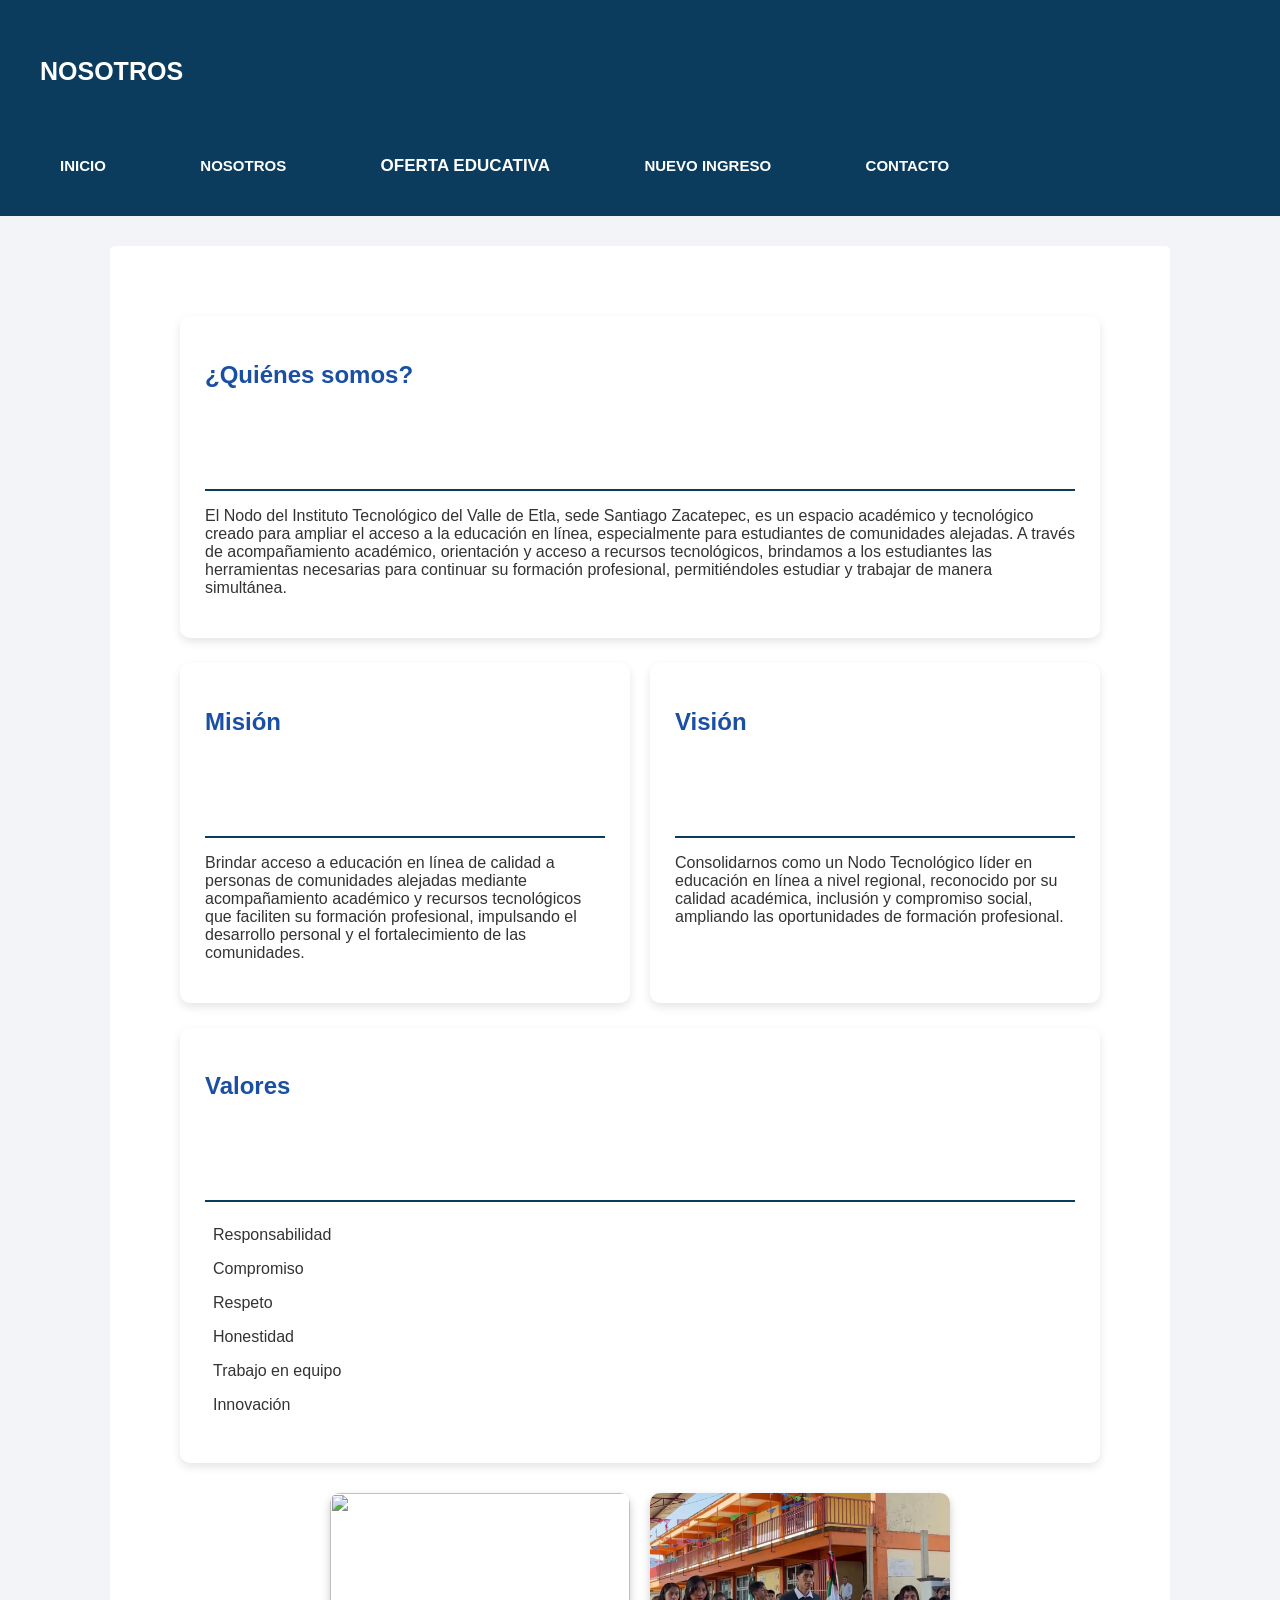
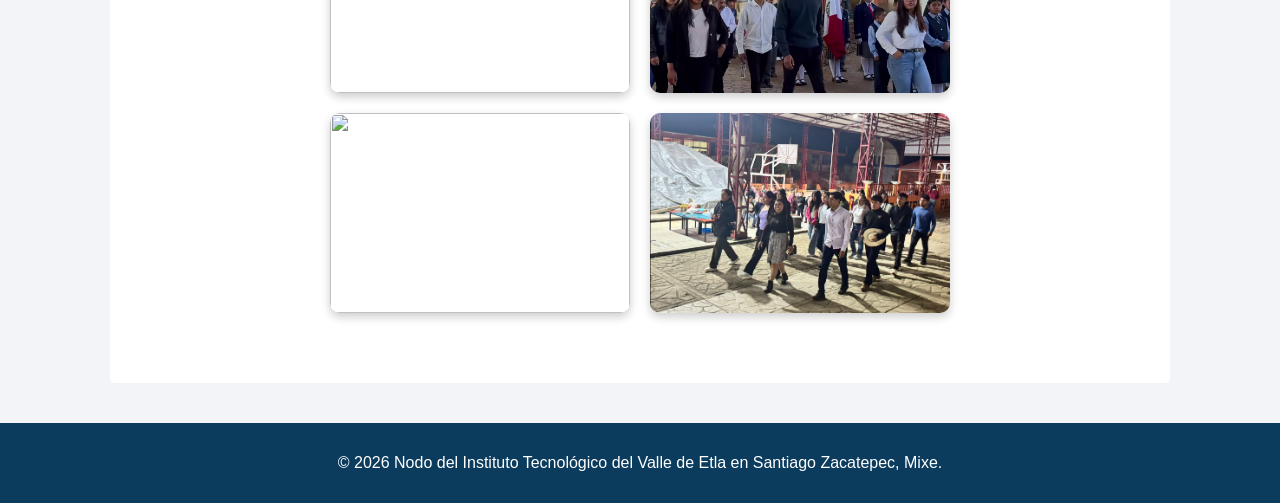
==== nosotros.html @ 6710ad2f "Update nosotros.html" ====
<!DOCTYPE html>
<html lang="es">
<head>
  <meta charset="UTF-8">
  <title>NOSOTROS</title>
  <link rel="stylesheet" href="css/estilos.css">
</head>

<body class="fondo-nosotros">

<header>
  <h1>NOSOTROS</h1>
  <nav>
  <a href="index.html">INICIO</a>
  <a href="nosotros.html">NOSOTROS</a>

  <div class="dropdown">
    <a href="oferta.html" class="dropbtn">OFERTA EDUCATIVA</a>
    <div class="dropdown-content">
      <a href="sistemas.html">INGENIERIA EN SISTEMAS COMPUTACIONALES</a>
      <a href="industrial.html">INGENIERIA INDUSTRIAL</a>
      <a href="gestion.html">INGENIERIA EN GESTION EMPRESARIAL</a>
      <a href="descomunitario.html">INGENIERIA EN DESARROLLO COMUNITARIO</a>
      <a href="licadmin.html">LICENCIATURA EN ADMINISTRACION</a>
      <a href="maestriaadmin.html">MAESTRIA EN ADMINISTRACION</a>
      <a href="cursos.html">CURSOS</a>
    </div>
  </div>

  <a href="NuevoIngreso.html">NUEVO INGRESO</a>
  <a href="contacto.html">CONTACTO</a>
  </nav>
</header>

<main>

<main class="contenedor-nosotros">

<section class="bloque-nosotros">
  <h2>¿Quiénes somos?</h2>
  <p>
    El Nodo del Instituto Tecnológico del Valle de Etla, sede Santiago Zacatepec,
    es un espacio académico y tecnológico creado para ampliar el acceso a la
    educación en línea, especialmente para estudiantes de comunidades alejadas.

    A través de acompañamiento académico, orientación y acceso a recursos
    tecnológicos, brindamos a los estudiantes las herramientas necesarias para
    continuar su formación profesional, permitiéndoles estudiar y trabajar
    de manera simultánea.
  </p>
</section>


<div class="mision-vision">

<section class="bloque-nosotros">
  <h2>Misión</h2>
  <p>
    Brindar acceso a educación en línea de calidad a personas de comunidades
    alejadas mediante acompañamiento académico y recursos tecnológicos que
    faciliten su formación profesional, impulsando el desarrollo personal
    y el fortalecimiento de las comunidades.
  </p>
</section>

<section class="bloque-nosotros">
  <h2>Visión</h2>
  <p>
    Consolidarnos como un Nodo Tecnológico líder en educación en línea a nivel
    regional, reconocido por su calidad académica, inclusión y compromiso social,
    ampliando las oportunidades de formación profesional.
  </p>
</section>

</div>


<section class="bloque-nosotros valores">
  <h2>Valores</h2>
  <ul>
    <li>Responsabilidad</li>
    <li>Compromiso</li>
    <li>Respeto</li>
    <li>Honestidad</li>
    <li>Trabajo en equipo</li>
    <li>Innovación</li>
  </ul>
</section>


<div class="galeria">
  <img src="imagenes/nosotros3.png">
  <img src="imagenes/nosotros15.png">
  <img src="imagenes/nosotros16.JPG">
  <img src="imagenes/nosotros11.png">
</div>

</main>

</main>

<footer>
  <p>© 2026 Nodo del Instituto Tecnológico del Valle de Etla en Santiago Zacatepec, Mixe.</p>
</footer>

</body>
</html>
---- css/estilos.css ----
Aquí tienes el código CSS que podrías añadir o modificar en tu archivo css/estilos.css:

/* Para las subpestañas del menú desplegable */
.dropdown-content a {
  padding: 12px 16px; /* Aumenta el espacio interno (arriba/abajo y lados) */
  font-size: 16px;   /* Cambia el tamaño del texto. Puedes usar 'em', 'rem' o 'pt' también */
  /* Si quieres que ocupen todo el ancho disponible del dropdown, ya lo hacen por defecto con display: block */
  /* Pero si por alguna razón no lo hicieran, podrías añadir: */
  /* display: block; */
  /* width: 100%; */
}
/* Si quisieras que el contenedor del menú desplegable fuera más ancho en general */
.dropdown-content {
  min-width: 200px; /* Por ejemplo, para que el menú sea al menos 200px de ancho */
  /* Puedes ajustar este valor si los textos son muy largos y no caben */
}
/* También puedes ajustar el tamaño de los elementos principales de la navegación */
/* Si sientes que las pestañas principales (INICIO, NOSOTROS, CONTACTO) también deberían cambiar */
nav a {
  padding: 14px 20px; /* Más espacio interno */
  font-size: 17px;   /* Texto un poco más grande */
}
/* Y el botón principal del dropdown también (OFERTA EDUCATIVA) */
.dropbtn {
  padding: 14px 20px; /* Igual que los otros elementos principales de la nav */
  font-size: 17px;
}








body {
  margin: 0;
  font-family: Arial, Helvetica, sans-serif;
  background-color: #f2f4f7;
  color: #333;
}

/* ENCABEZADO */
header {
  background-color: #0b3c5d;
  color: white;
  padding: 40px;
}

header h1 {
  font-size: 25px; /* tamañp del texxto del titulo
  /*margin: 4;*/
}

/* MENÚ */
nav {
  margin-top: 70px;
}

nav a {
  color: white;
  text-decoration: none;
  margin-right: 50px;
  font-weight: bold;
  font-size: 15px;
}

nav a:hover {
  text-decoration: underline;
}

/* CONTENIDO PRINCIPAL */
main {
  max-width: 1000px;
  margin: 30px auto;
  background-color: white;
  padding: 30px;
  border-radius: 5px;
}

/* SECCIONES */
section {
  margin-bottom: 60px;
}

section h2 {
  border-bottom: 2px solid #0b3c5d;
  padding-bottom: 100px;
  color: #0b3c5d;
}

/* LISTAS */
ul {
  padding-left: 20px;
}

/* PIE DE PÁGINA */
footer {
  background-color: #0b3c5d;
  color: white;
  text-align: center;
  padding: 15px;
  margin-top: 40px;
}

/* RESPONSIVE */
@media (max-width: 768px) {
  main {
    margin: 15px;
    padding: 20px;
  }

  nav a {
    display: block;
    margin: 8px 0;
  }
}

/* CONTENEDOR DEL DESPLEGABLE */
.dropdown {
  position: relative;
  display: inline-block;
}

/* BOTÓN PRINCIPAL */
.dropbtn {
  font-weight: bold;
}

/* CONTENIDO OCULTO */
.dropdown-content {
  display: none;
  position: absolute;
  background-color: #0b3c5d;
  min-width: 200px;
  box-shadow: 0 4px 8px rgba(0,0,0,0.2);
  z-index: 1;
}

/* LINKS DEL SUBMENÚ */
.dropdown-content a {
  color: white;
  padding: 12px 16px;
  text-decoration: none;
  display: block;
}

/* EFECTO HOVER */
.dropdown-content a:hover {
  background-color: #08314a;
}

/* MOSTRAR SUBMENÚ */
.dropdown:hover .dropdown-content {
  display: block;
}


.pdf-section {
  margin-top: 40px;
}

.btn-descargar {
  background-color: #8B0000;
  color: white;
  padding: 12px 20px;
  text-decoration: none;
  border-radius: 8px;
  font-weight: bold;
}

.btn-descargar:hover {
  background-color: #B22222;
}


.contenedor-logos {
  text-align: center;  /* centra las imágenes */
}

.imagen-footer,
.logo-pequeno {
  width: 250px;        /* mismo tamaño */
  margin: 20px;
}


/*body {
  background: linear-gradient(
      rgba(0, 0, 0, 0.2),
      rgba(0, 0, 0, 0.2)
    ),
    url("fondo.jpeg");
  background-size: cover;
  background-position: center;
  background-repeat: no-repeat;
}
*/

.fondo-index{
   background: linear-gradient(
      rgba(255,255,255,0.1),
      rgba(255,255,255,0.1)
    ),
    url("../imagenes/Fondo.png");
  background-size: cover;
  background-position: left;
  background-repeat: no-repeat;
  background-attachment: fixed;
}



.galeria{
  display: flex;
  flex-wrap: wrap;
  justify-content: center;
  gap: 20px;
}


.galeria img{
  width:300px;
  height:200px;
  object-fit:cover;
  border-radius:10px;
}


.cursos{
    padding:40px;
    text-align:center;
}

.contenedor-cursos{
    display:flex;
    flex-wrap:wrap;
    justify-content:center;
    gap:20px;
}

.curso{
    background:white;
    width:300px;
    padding:20px;
    border-radius:10px;
    box-shadow:0px 4px 10px rgba(0,0,0,0.1);
    transition:transform 0.3s;
}

.curso:hover{
    transform:scale(1.05);
}

.curso h3{
    color:#1a4fa3;
}




.futuro{
max-width:1000px;
margin:auto;
padding:40px;
text-align:center;
}

.futuro h1{
font-size:36px;
color:#1a4fa3;
margin-bottom:20px;
}

.futuro h2{
margin-top:30px;
color:#333;
}

.futuro p{
font-size:17px;
line-height:1.6;
color:#555;
}

.programas{
display:flex;
flex-wrap:wrap;
justify-content:center;
gap:20px;
margin-top:20px;
}

.programa{
background:white;
padding:20px;
width:250px;
border-radius:10px;
box-shadow:0px 4px 10px rgba(0,0,0,0.1);
transition:0.3s;
}

.programa:hover{
transform:scale(1.05);
}

.boton{
display:inline-block;
margin-top:30px;
padding:12px 25px;
background:#1a4fa3;
color:white;
text-decoration:none;
border-radius:5px;
font-weight:bold;
}

.boton:hover{
background:#163d7a;
}


/* CONTENEDOR GENERAL */

.contenedor-nosotros{
max-width:1100px;
margin:auto;
padding:40px;
}

/* BLOQUES DE INFORMACION */

.bloque-nosotros{
background:white;
padding:25px;
margin-bottom:25px;
border-radius:10px;
box-shadow:0 4px 10px rgba(0,0,0,0.1);
}

.bloque-nosotros h2{
color:#1a4fa3;
margin-bottom:15px;
}

/* MISION Y VISION EN COLUMNAS */

.mision-vision{
display:flex;
gap:20px;
flex-wrap:wrap;
}

.mision-vision .bloque-nosotros{
flex:1;
min-width:300px;
}

/* VALORES */

.valores ul{
list-style:none;
padding:0;
}

.valores li{
padding:8px;
font-weight:500;
}

/* GALERIA */

.galeria{
display:flex;
justify-content:center;
gap:20px;
margin-top:30px;
flex-wrap:wrap;
}

.galeria img{
width:300px;
border-radius:10px;
box-shadow:0 4px 10px rgba(0,0,0,0.2);
}


/*-------Sistemas Computacionales----------------*/
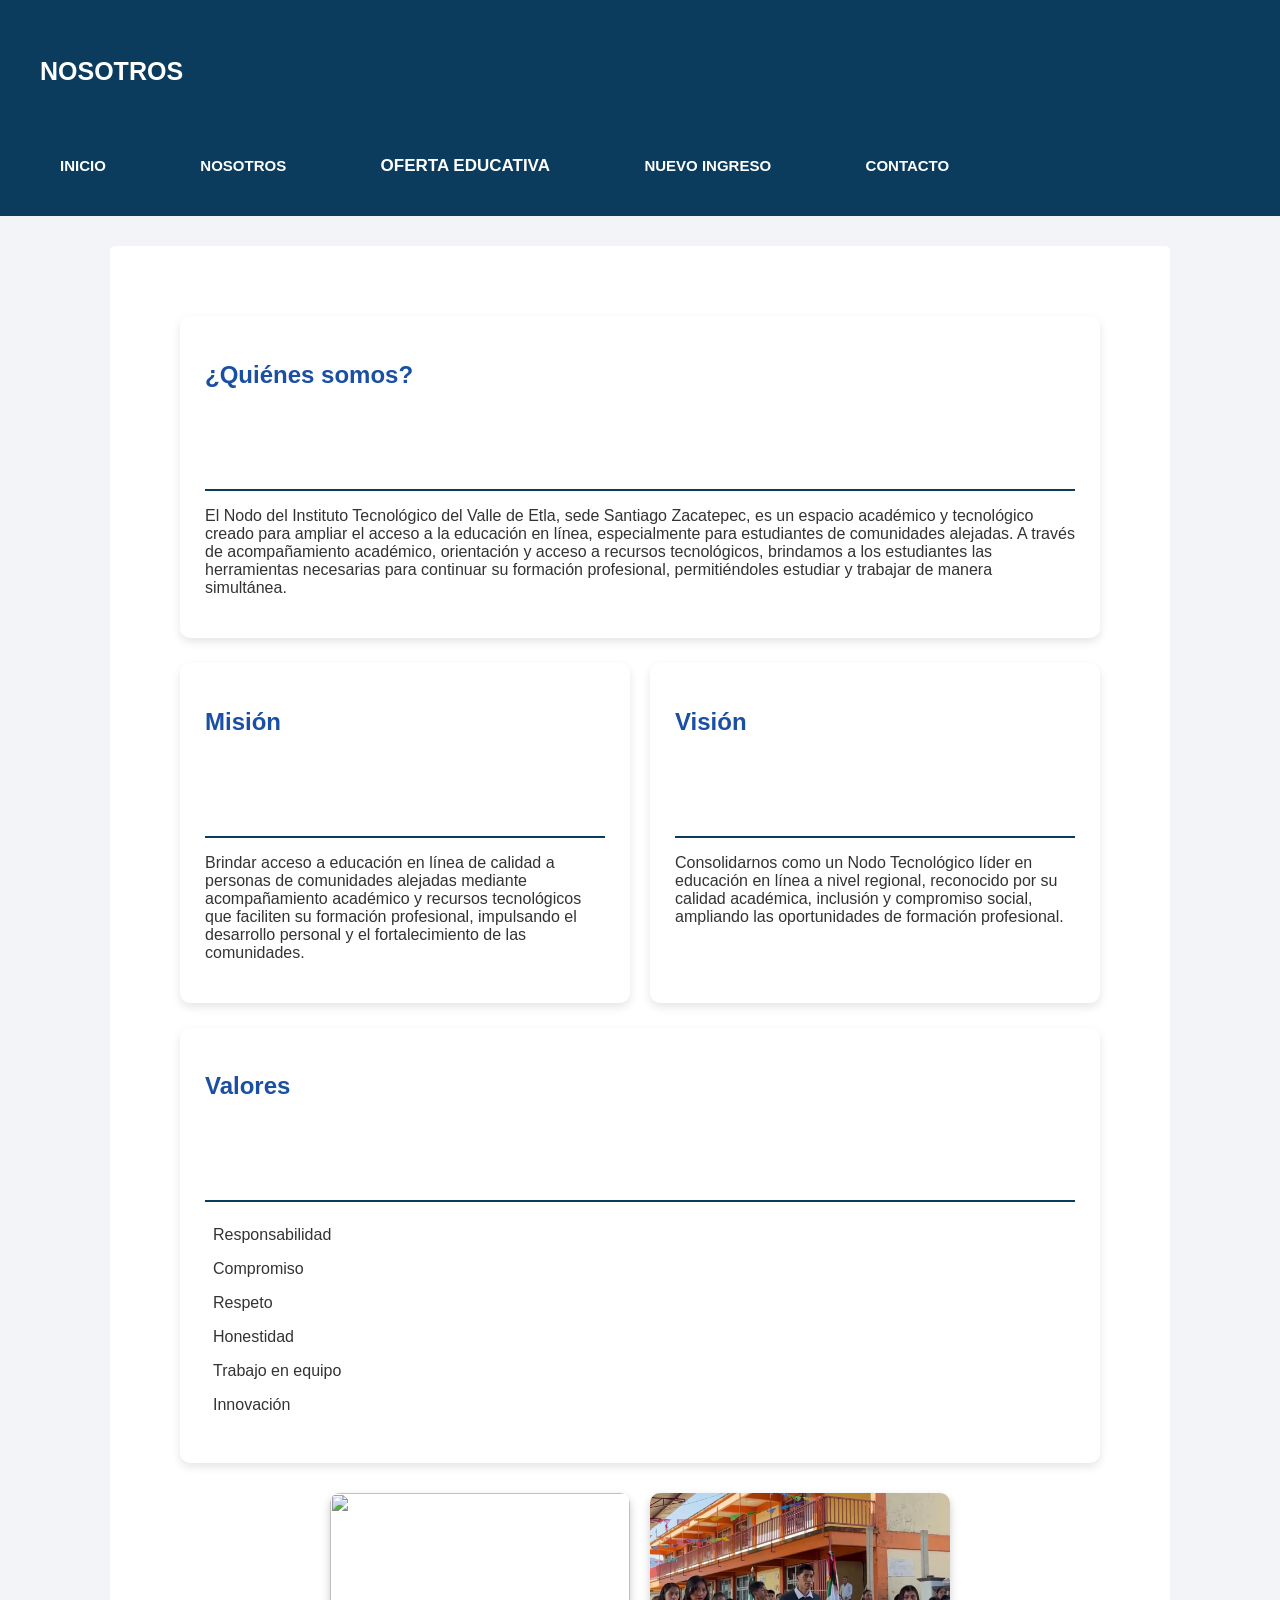
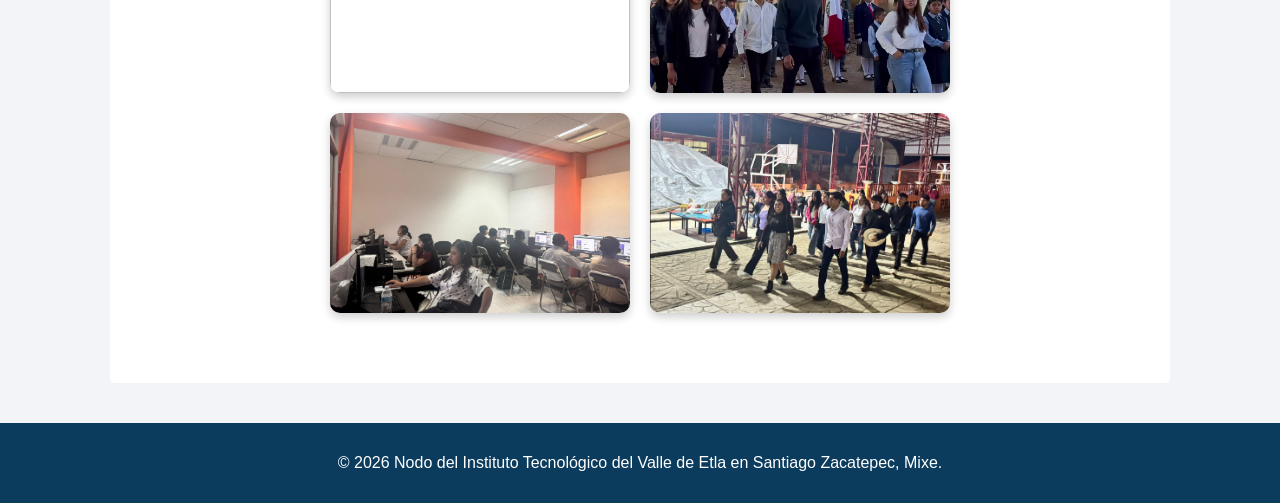
==== commit fedc14a9: "Update nosotros.html" ====
--- a/nosotros.html
+++ b/nosotros.html
@@ -91,7 +91,7 @@
 <div class="galeria">
   <img src="imagenes/nosotros3.png">
   <img src="imagenes/nosotros15.png">
-  <img src="imagenes/nosotros16.JPG">
+  <img src="imagenes/nosotros16.jpg">
   <img src="imagenes/nosotros11.png">
 </div>
 
